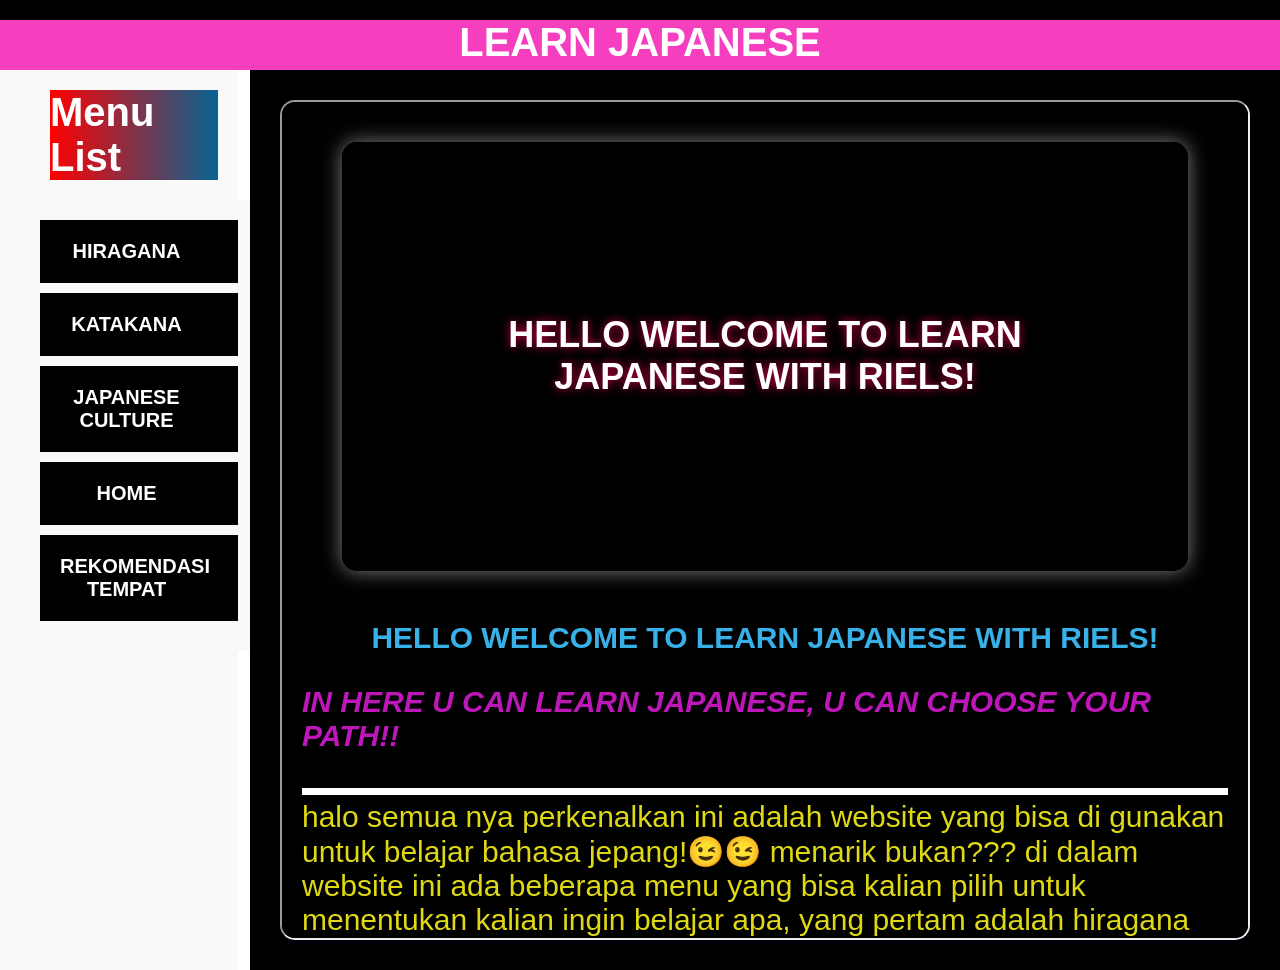
==== index.html @ 2f9cc717 "Update file video yang sudah dikompres dan rapihkan folder" ====
<!DOCTYPE html>
<html lang="en">
<head>
    <meta charset="UTF-8">
    <meta name="viewport" content="width=device-width, initial-scale=1.0">
    <link rel="stylesheet" href="style.css">
    <link rel="icon" href="foto/Eve_Young.webp">
    <title>PAge1</title>
</head>
<body>
        <header class="header-atas">
        <h1 class="main-tittle"> LEARN JAPANESE </h1>
    </header>
        <div class="container">
            <nav class="menu">
            <h2 class="titl-menu"> Menu List </h2>
            <ul class="menu">
                <li><a href="hiragana.html" target="konten"><B>HIRAGANA</B></a></li>
                <li><a href="katakana.html" target="konten"><b> KATAKANA</b></a></li>
                <li><a href="japanese_cultur.html" target="konten"><B>JAPANESE CULTURE</B></a></li>
                <li> <a href="home.html" target="konten"><B> HOME</B></a></li>
                <li> <a href="rekomendasitempat.html" target="konten"><B> REKOMENDASI TEMPAT</B></a></li>
            </ul>    
            </nav>

            <main class="content-area">
                <iframe name="konten" src="home.html"></iframe>
            </main>

            <audio autoplay loop>
                <source src="foto/ost.mp3" type="audio/mp3">
                browser u jelek
            </audio>
</body>
</html>
---- style.css ----
@import url('https://fonts.googleapis.com/css2?family=Black+Ops+One&family=Orbitron:wght@400;700&display=swap');
*{
    padding: 0;
    margin: 0;
    box-sizing: border-box;
    background-color: black;
    font-family: "Meiryo", sans-serif;
}

.container{
    display: flex;
    height: 100vh;
}

.menu{
    width: 250px;
    background-color: #f9f9f9;
    padding: 20px;
    border-right: 12px solid rgb(255, 255, 255);
}
.titl-menu{
    color: rgb(255, 255, 255);
    margin-left: 30px;
    margin-bottom: 20px;
    font-size: 40px;
    
    background: linear-gradient(to right, #ff0000, #076492);
    font-family: "Meiryo", sans-serif;

}
.menu ul{
    list-style: none;
}
.menu li{
    margin-bottom: 10px;
}
.menu a{
    color: white;
    text-decoration: none;
    display: block;
    padding: 20px;
    background-color: #000000;
    border-radius: 15px;
    text-align: center;
    transition: 0.3s;
    margin-right: 25px;
    font-size: 20px;
}
.menu a :hover{
    background-color: rgb(0, 136, 255);
    color: rgb(241, 231, 231);
    
}
.content-area{
    flex: 1;
    padding: 30px;
    background-color: rgb(0, 0, 0);
    display: flex;
    flex-direction: column;
}
.main-tittle{

    color: #ffffff;
    font-size: 40px;
    display: flex;
    width: 100%;
    text-overflow: ellipsis;
    position: relative;
   height: 50px;
    text-align: center;
    justify-content: center;
    background-color: rgb(246, 63, 191);
     font-family: "Meiryo", sans-serif;

}
iframe{
    flex: 2;
    width: 100%;
    border-radius: 15px;
    background-color: rgb(14, 12, 12);
    box-shadow: 0 4px  rgba(6, 20, 91, 0.1);
}
.header-atas{

    margin-top: 20px;;
}
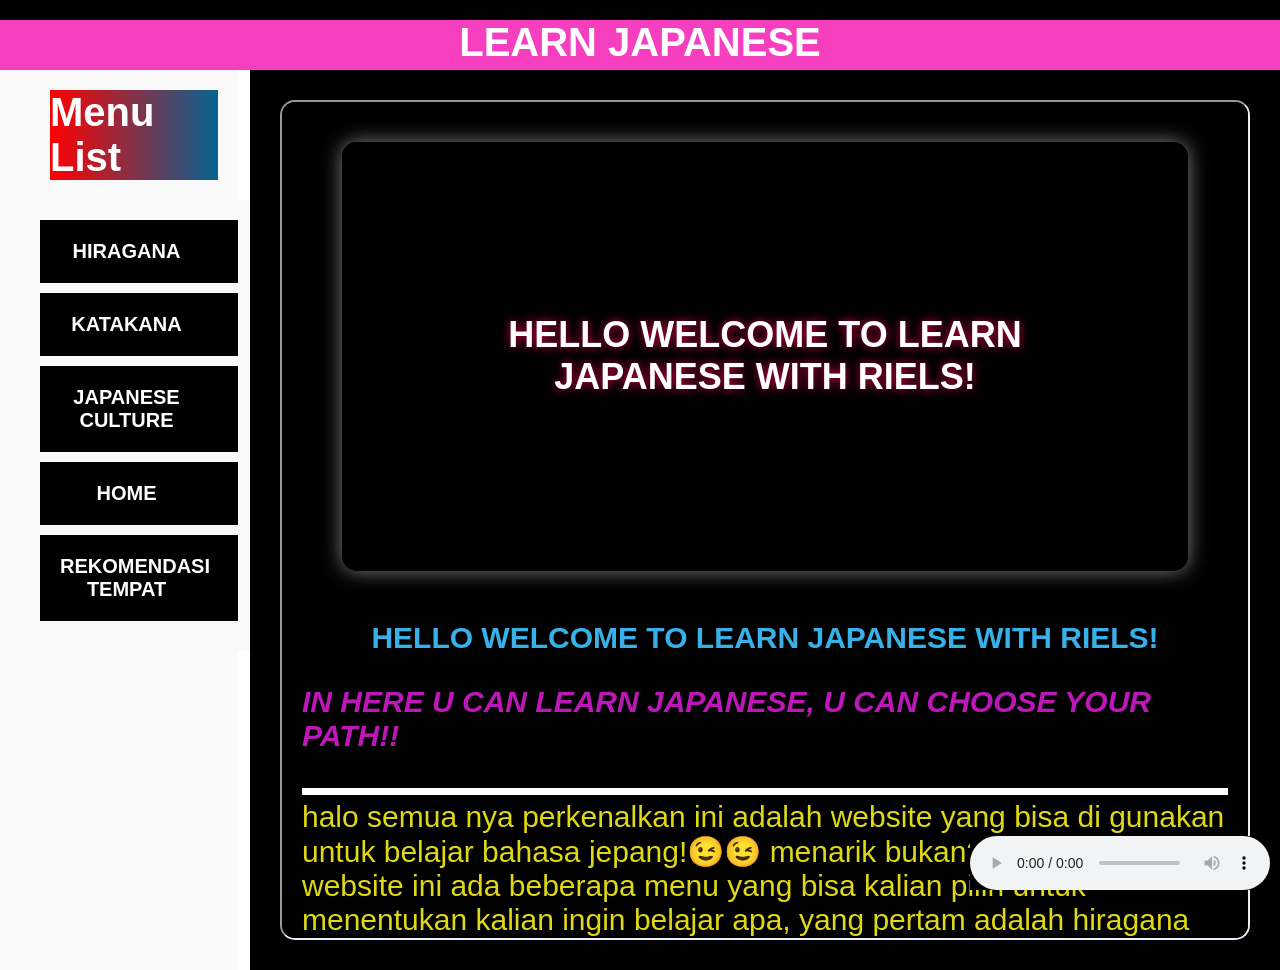
==== commit ad2bb960: "Paksa munculkan tombol audio di pojok" ====
--- a/index.html
+++ b/index.html
@@ -27,9 +27,9 @@
                 <iframe name="konten" src="home.html"></iframe>
             </main>
 
-            <audio autoplay loop>
-                <source src="foto/ost.mp3" type="audio/mp3">
-                browser u jelek
-            </audio>
+  <audio controls autoplay loop style="position: fixed; bottom: 10px; right: 10px; z-index: 999;">
+    <source src="foto/ost.mp3" type="audio/mpeg">
+    Browser kamu tidak mendukung audio.
+</audio>
 </body>
 </html>
